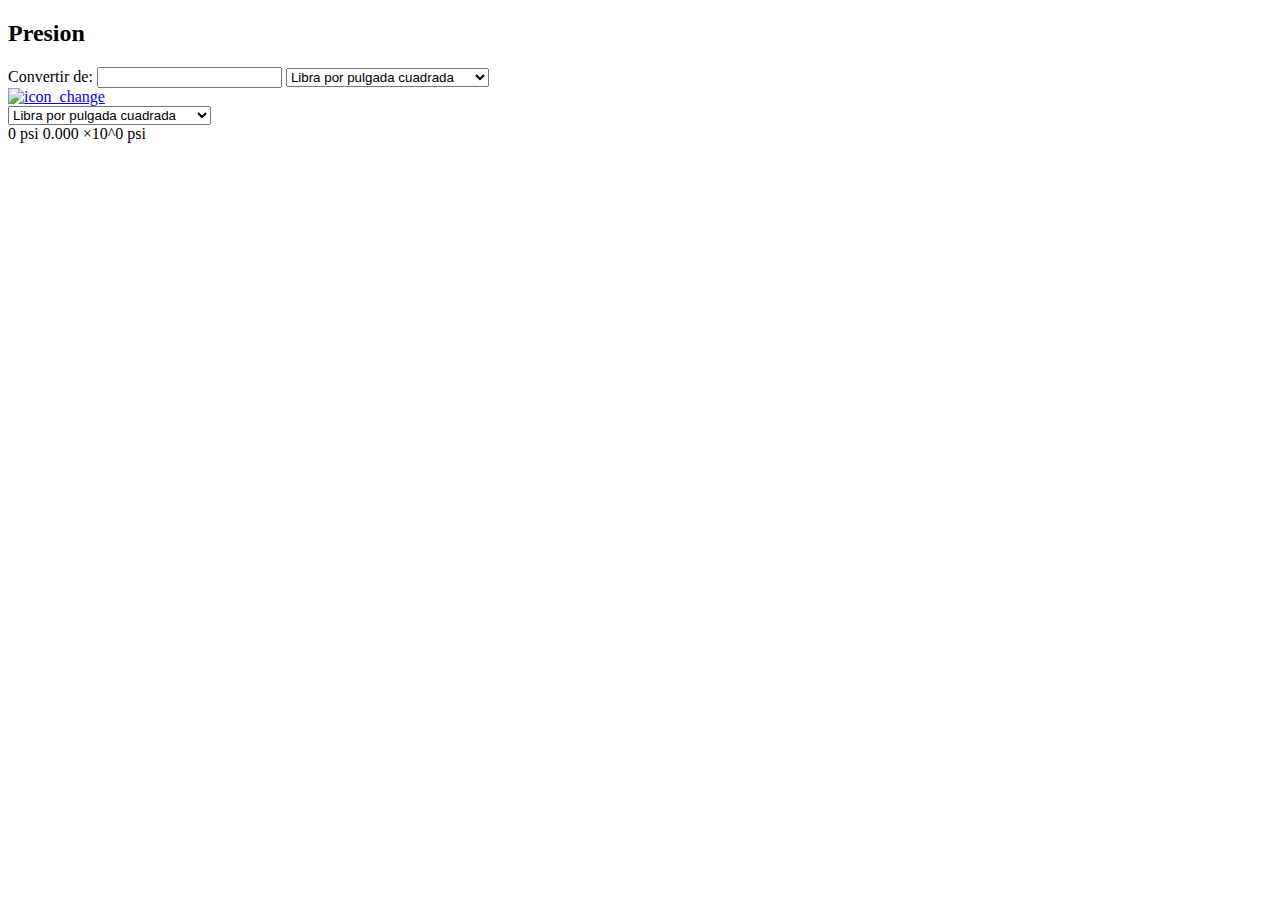
==== Magnitude_converter/index.html @ d88b5ed6 "Presure cad converter stage 1" ====
<!DOCTYPE html>
<html lang="es">
<head>
    <meta charset="UTF-8">
    <meta http-equiv="X-UA-Compatible" content="IE=edge">
    <meta name="viewport" content="width=device-width, initial-scale=1.0">
    <title>Conversor de unidades</title>
    <link rel="stylesheet" href="/sass/index.css">


</head>
<body>

    <div class="tab_intro">
        <form class="inputs">
            <h2 class="magnitud">Presion</h2>
            <label for="">Convertir de:</label>

            <input  class="input_presion">
            <select name="input_unit" class="sele1">
                <option class="titulo" disabled="disabled">Avoirdupois (EE.UU.)</option>

                <option value="psi">Libra por pulgada cuadrada</option>
                <option value="psf">Libra por pie cuadrado</option>
                <option value="ksi">Kilolibra por pulgada cuadrada</option>

            </select>

            <div class="invert">
                <a href="#" class="intercambio">
                    <img src="/imgs/change.png" ro alt="icon_change">
                </a>
            </div>

            <select name="output_unit" class="sele2">
                <option class="titulo" disabled="disabled">Avoirdupois (EE.UU.)</option>

                <option value="psi">Libra por pulgada cuadrada</option>
                <option value="psf">Libra por pie cuadrado</option>
                <option value="ksi">Kilolibra por pulgada cuadrada</option>
            </select>

            <div class="results">

                <label  class="result uno">0</label>
                <label  class="result dos">0</label>
                
            </div>
            

        </form>
    </div>

    <script src="js/jquery-3.6.4.min.js"></script>
    <script src="js/optiones_selection.js"></script> 


</body>
</html>
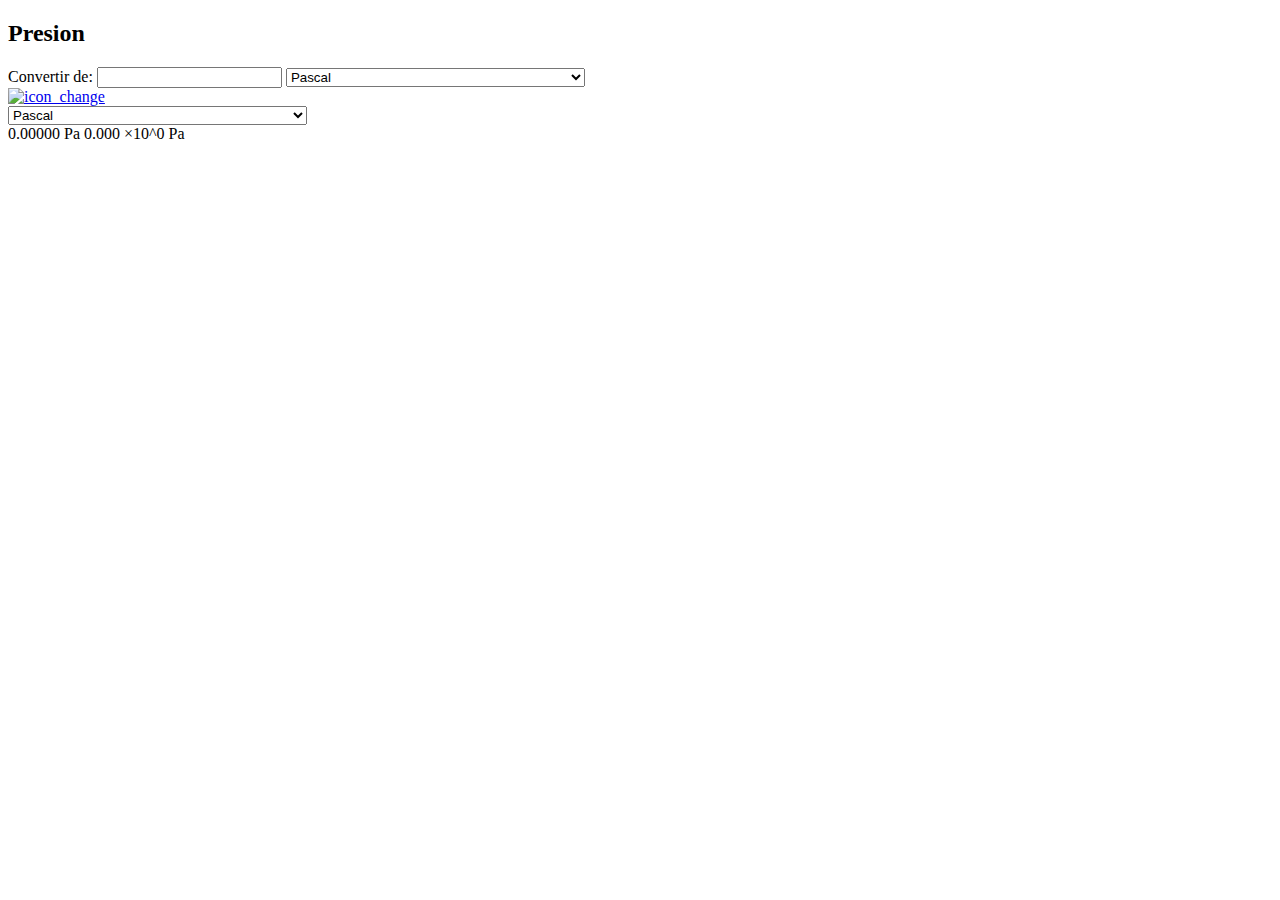
==== commit 6ff989e3: "Progreso actual, error de letras en la entrada" ====
--- a/Magnitude_converter/index.html
+++ b/Magnitude_converter/index.html
@@ -16,13 +16,30 @@
             <h2 class="magnitud">Presion</h2>
             <label for="">Convertir de:</label>
 
-            <input  class="input_presion">
+            <input  class="input_presion" onkeypress="return (event.charCode >= 48 && event.charCode <= 57) || event.charCode == 44">
             <select name="input_unit" class="sele1">
-                <option class="titulo" disabled="disabled">Avoirdupois (EE.UU.)</option>
-
-                <option value="psi">Libra por pulgada cuadrada</option>
-                <option value="psf">Libra por pie cuadrado</option>
-                <option value="ksi">Kilolibra por pulgada cuadrada</option>
+   
+                <option value="Pa">Pascal</option>
+                <option value="kPa">KiloPascal</option>
+                <option value="hPa">HectoPascal</option>
+                <option value="MPa">MegaPascal</option>
+                <option value="bar">Bar</option>
+                <option value="mbar">Milibar</option>
+                <option value="psi">Pound-force per square inch (psi)</option>
+                <option value="psf">Pound-force per square foot (psf)</option>
+                <option value="ksi">Kip per square inch (ksi)</option>
+                <option value="mH2O">Meter water column (mH2O)</option>
+                <option value="cmH2O">Centimeter water column (cmH2O)</option>
+                <option value="ftH2O">Foot water column (ftH2O)</option>
+                <option value="inH2O">Inch water column (inH2O)</option>
+                <option value="kgf_cm2">Kilogram-force per square centimeter (kgf/cm²)</option>
+                <option value="kgf_m2">Kilogram-force per square meter (kgf/m²)</option>
+                <option value="inHg">Inch mercury column (inHg)</option>
+                <option value="cmHg">Centimeter mercury column (cmHg)</option>
+                <option value="mmHg">Millimeter mercury column (mmHg)</option>
+                <option value="torr">Torr</option>
+                <option value="atm">Standard atmosphere (atm)</option>
+                
 
             </select>
 
@@ -33,11 +50,27 @@
             </div>
 
             <select name="output_unit" class="sele2">
-                <option class="titulo" disabled="disabled">Avoirdupois (EE.UU.)</option>
-
-                <option value="psi">Libra por pulgada cuadrada</option>
-                <option value="psf">Libra por pie cuadrado</option>
-                <option value="ksi">Kilolibra por pulgada cuadrada</option>
+                <option value="Pa">Pascal</option>
+                <option value="kPa">KiloPascal</option>
+                <option value="hPa">HectoPascal</option>
+                <option value="MPa">MegaPascal</option>
+                <option value="bar">Bar</option>
+                <option value="mbar">Milibar</option>
+                <option value="psi">Pound-force per square inch (psi)</option>
+                <option value="psf">Pound-force per square foot (psf)</option>
+                <option value="ksi">Kip per square inch (ksi)</option>
+                <option value="mH2O">Meter water column (mH2O)</option>
+                <option value="cmH2O">Centimeter water column (cmH2O)</option>
+                <option value="ftH2O">Foot water column (ftH2O)</option>
+                <option value="inH2O">Inch water column (inH2O)</option>
+                <option value="kgf_cm2">Kilogram-force per square centimeter (kgf/cm²)</option>
+                <option value="kgf_m2">Kilogram-force per square meter (kgf/m²)</option>
+                <option value="inHg">Inch mercury column (inHg)</option>
+                <option value="cmHg">Centimeter mercury column (cmHg)</option>
+                <option value="mmHg">Millimeter mercury column (mmHg)</option>
+                <option value="torr">Torr</option>
+                <option value="atm">Standard atmosphere (atm)</option>
+                
             </select>
 
             <div class="results">
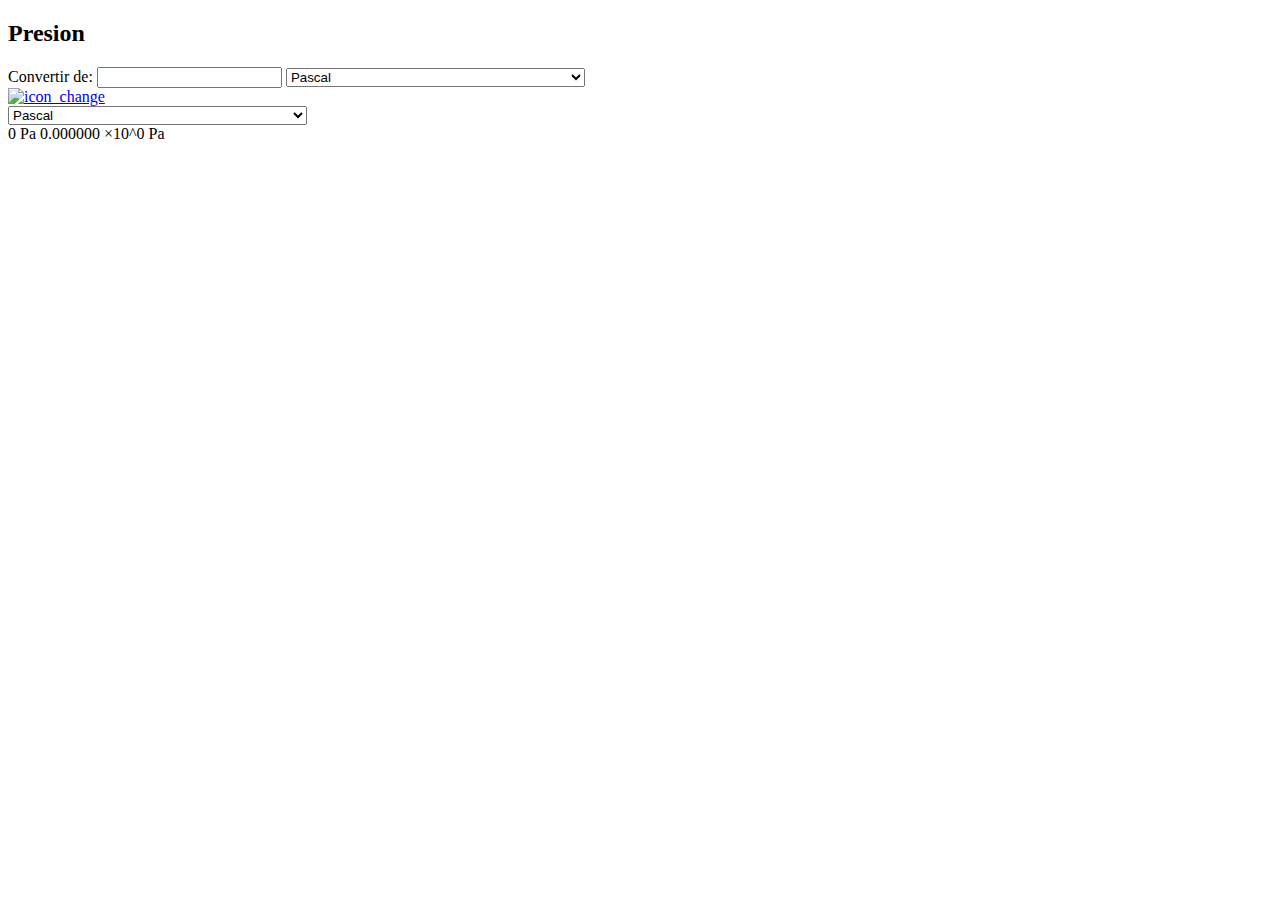
==== commit bccbeb97: "Correcion errores en unidades y notacion cientifica" ====
--- a/Magnitude_converter/index.html
+++ b/Magnitude_converter/index.html
@@ -16,7 +16,7 @@
             <h2 class="magnitud">Presion</h2>
             <label for="">Convertir de:</label>
 
-            <input  class="input_presion" onkeypress="return (event.charCode >= 48 && event.charCode <= 57) || event.charCode == 44">
+            <input  class="input_presion" onkeypress="return (event.charCode >= 48 && event.charCode <= 57) || event.charCode == 44 || event.charCode == 46">
             <select name="input_unit" class="sele1">
    
                 <option value="Pa">Pascal</option>
